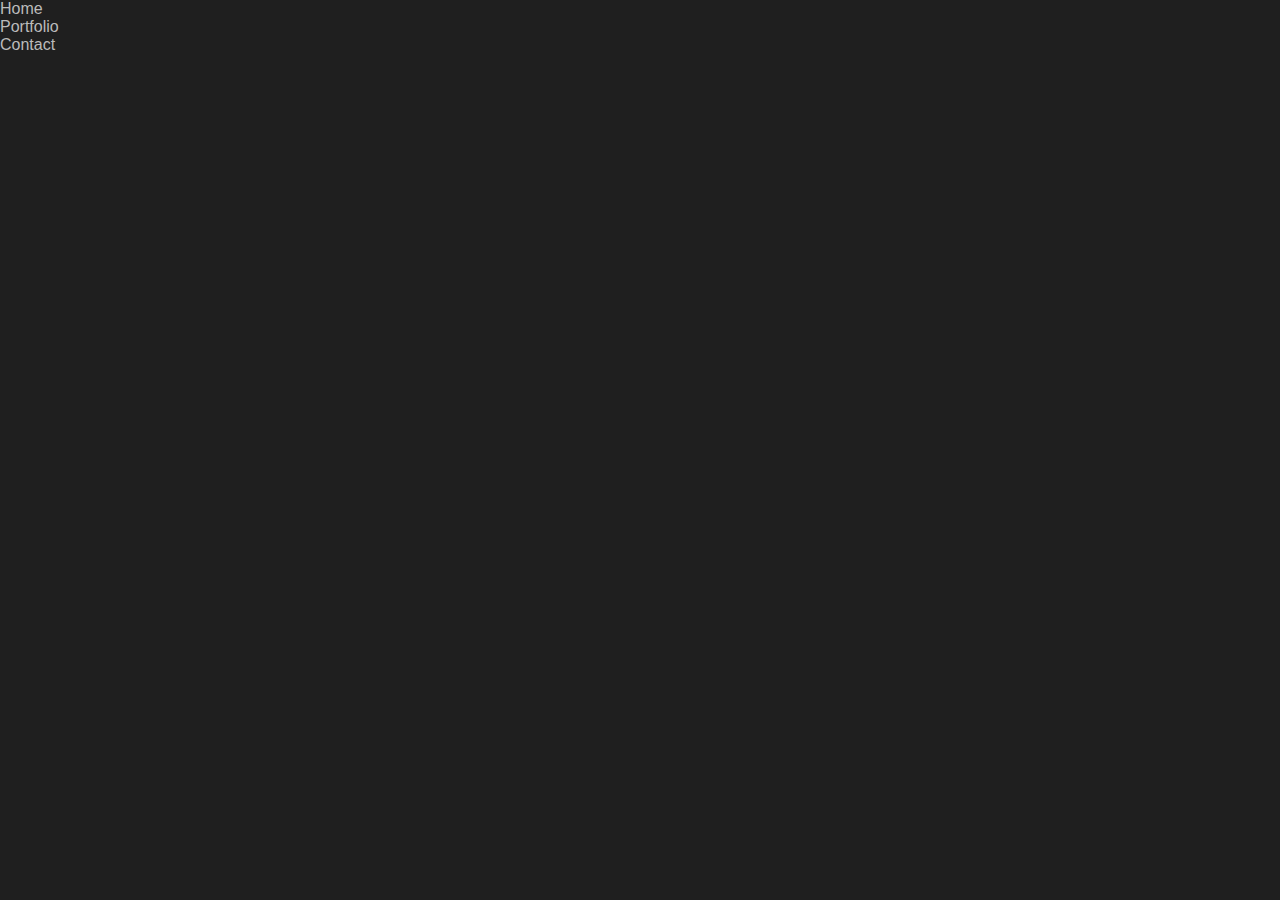
==== source/index.html @ 6b600943 "Initial app setup" ====
<!doctype html>
<html lang="en">
	<head>
		<meta charset="UTF-8">
		<title>Crystal Yexley</title>
		<link rel="stylesheet" type="text/css" href="css/crystal.yexley.net.css">
	</head>
	<body>
		<section class="page" id="home">Home</section>
		<section class="page" id="portfolio">Portfolio</section>
		<section class="page" id="contact">Contact</section>
		<script src="js/lib/require-jquery.js" data-main="js/main.js"></script>
	</body>
</html>
---- source/css/crystal.yexley.net.css ----
/* normalize.css v2.0.1 | MIT License | git.io/normalize */
/* ========================================================================== HTML5 display definitions ========================================================================== */
/* Corrects `block` display not defined in IE 8/9. */
/* line 21, ../compass/sass/_normalize.scss */
article, aside, details, figcaption, figure, footer, header, hgroup, nav, section, summary { display: block; }

/* Corrects `inline-block` display not defined in IE 8/9. */
/* line 31, ../compass/sass/_normalize.scss */
audio, canvas, video { display: inline-block; }

/* Prevents modern browsers from displaying `audio` without controls. Remove excess height in iOS 5 devices. */
/* line 40, ../compass/sass/_normalize.scss */
audio:not([controls]) { display: none; height: 0; }

/* Addresses styling for `hidden` attribute not present in IE 8/9. */
/* line 49, ../compass/sass/_normalize.scss */
[hidden] { display: none; }

/* ========================================================================== Base ========================================================================== */
/* 1. Sets default font family to sans-serif. 2. Prevents iOS text size adjust after orientation change, without disabling user zoom. */
/* line 63, ../compass/sass/_normalize.scss */
html { font-family: sans-serif; /* 1 */ -webkit-text-size-adjust: 100%; /* 2 */ -ms-text-size-adjust: 100%; /* 2 */ }

/* Removes default margin. */
/* line 73, ../compass/sass/_normalize.scss */
body { margin: 0; }

/* ========================================================================== Links ========================================================================== */
/* Addresses `outline` inconsistency between Chrome and other browsers. */
/* line 85, ../compass/sass/_normalize.scss */
a:focus { outline: thin dotted; }

/* Improves readability when focused and also mouse hovered in all browsers. */
/* line 94, ../compass/sass/_normalize.scss */
a:active, a:hover { outline: 0; }

/* ========================================================================== Typography ========================================================================== */
/* Addresses `h1` font sizes within `section` and `article` in Firefox 4+, Safari 5, and Chrome. */
/* line 107, ../compass/sass/_normalize.scss */
h1 { font-size: 2em; }

/* Addresses styling not present in IE 8/9, Safari 5, and Chrome. */
/* line 115, ../compass/sass/_normalize.scss */
abbr[title] { border-bottom: 1px dotted; }

/* Addresses style set to `bolder` in Firefox 4+, Safari 5, and Chrome. */
/* line 124, ../compass/sass/_normalize.scss */
b, strong { font-weight: bold; }

/* Addresses styling not present in Safari 5 and Chrome. */
/* line 132, ../compass/sass/_normalize.scss */
dfn { font-style: italic; }

/* Addresses styling not present in IE 8/9. */
/* line 140, ../compass/sass/_normalize.scss */
mark { background: #ff0; color: #000; }

/* Corrects font family set oddly in Safari 5 and Chrome. */
/* line 153, ../compass/sass/_normalize.scss */
code, kbd, pre, samp { font-family: monospace, serif; font-size: 1em; }

/* Improves readability of pre-formatted text in all browsers. */
/* line 162, ../compass/sass/_normalize.scss */
pre { white-space: pre; white-space: pre-wrap; word-wrap: break-word; }

/* Sets consistent quote types. */
/* line 172, ../compass/sass/_normalize.scss */
q { quotes: "\201C" "\201D" "\2018" "\2019"; }

/* Addresses inconsistent and variable font size in all browsers. */
/* line 180, ../compass/sass/_normalize.scss */
small { font-size: 80%; }

/* Prevents `sub` and `sup` affecting `line-height` in all browsers. */
/* line 189, ../compass/sass/_normalize.scss */
sub, sup { font-size: 75%; line-height: 0; position: relative; vertical-align: baseline; }

/* line 196, ../compass/sass/_normalize.scss */
sup { top: -0.5em; }

/* line 200, ../compass/sass/_normalize.scss */
sub { bottom: -0.25em; }

/* ========================================================================== Embedded content ========================================================================== */
/* Removes border when inside `a` element in IE 8/9. */
/* line 212, ../compass/sass/_normalize.scss */
img { border: 0; }

/* Corrects overflow displayed oddly in IE 9. */
/* line 220, ../compass/sass/_normalize.scss */
svg:not(:root) { overflow: hidden; }

/* ========================================================================== Figures ========================================================================== */
/* Addresses margin not present in IE 8/9 and Safari 5. */
/* line 232, ../compass/sass/_normalize.scss */
figure { margin: 0; }

/* ========================================================================== Forms ========================================================================== */
/* Define consistent border, margin, and padding. */
/* line 244, ../compass/sass/_normalize.scss */
fieldset { border: 1px solid #c0c0c0; margin: 0 2px; padding: 0.35em 0.625em 0.75em; }

/* 1. Corrects color not being inherited in IE 8/9. 2. Remove padding so people aren't caught out if they zero out fieldsets. */
/* line 255, ../compass/sass/_normalize.scss */
legend { border: 0; /* 1 */ padding: 0; /* 2 */ }

/* 1. Corrects font family not being inherited in all browsers. 2. Corrects font size not being inherited in all browsers. 3. Addresses margins set differently in Firefox 4+, Safari 5, and Chrome */
/* line 269, ../compass/sass/_normalize.scss */
button, input, select, textarea { font-family: inherit; /* 1 */ font-size: 100%; /* 2 */ margin: 0; /* 3 */ }

/* Addresses Firefox 4+ setting `line-height` on `input` using `!important` in the UA stylesheet. */
/* line 281, ../compass/sass/_normalize.scss */
button, input { line-height: normal; }

/* 1. Avoid the WebKit bug in Android 4.0.* where (2) destroys native `audio` and `video` controls. 2. Corrects inability to style clickable `input` types in iOS. 3. Improves usability and consistency of cursor style between image-type `input` and others. */
/* line 296, ../compass/sass/_normalize.scss */
button, html input[type="button"], input[type="reset"], input[type="submit"] { -webkit-appearance: button; /* 2 */ cursor: pointer; /* 3 */ }

/* Re-set default cursor for disabled elements. */
/* line 306, ../compass/sass/_normalize.scss */
button[disabled], input[disabled] { cursor: default; }

/* 1. Addresses box sizing set to `content-box` in IE 8/9. 2. Removes excess padding in IE 8/9. */
/* line 316, ../compass/sass/_normalize.scss */
input[type="checkbox"], input[type="radio"] { box-sizing: border-box; /* 1 */ padding: 0; /* 2 */ }

/* 1. Addresses `appearance` set to `searchfield` in Safari 5 and Chrome. 2. Addresses `box-sizing` set to `border-box` in Safari 5 and Chrome (include `-moz` to future-proof). */
/* line 327, ../compass/sass/_normalize.scss */
input[type="search"] { -webkit-appearance: textfield; /* 1 */ -moz-box-sizing: content-box; -webkit-box-sizing: content-box; /* 2 */ box-sizing: content-box; }

/* Removes inner padding and search cancel button in Safari 5 and Chrome on OS X. */
/* line 340, ../compass/sass/_normalize.scss */
input[type="search"]::-webkit-search-cancel-button, input[type="search"]::-webkit-search-decoration { -webkit-appearance: none; }

/* Removes inner padding and border in Firefox 4+. */
/* line 349, ../compass/sass/_normalize.scss */
button::-moz-focus-inner, input::-moz-focus-inner { border: 0; padding: 0; }

/* 1. Removes default vertical scrollbar in IE 8/9. 2. Improves readability and alignment in all browsers. */
/* line 359, ../compass/sass/_normalize.scss */
textarea { overflow: auto; /* 1 */ vertical-align: top; /* 2 */ }

/* ========================================================================== Tables ========================================================================== */
/* Remove most spacing between table cells. */
/* line 372, ../compass/sass/_normalize.scss */
table { border-collapse: collapse; border-spacing: 0; }

/* line 42, ../compass/sass/_grid.scss */
body { width: 100%; *zoom: 1; }
/* line 28, ../compass/sass/_grid.scss */
body:before, body:after { content: ""; display: table; }
/* line 32, ../compass/sass/_grid.scss */
body:after { clear: both; }

/* line 11, ../compass/sass/crystal.yexley.net.scss */
* { font-weight: 100; position: relative; -webkit-box-sizing: border-box; -moz-box-sizing: border-box; box-sizing: border-box; }

/* line 18, ../compass/sass/crystal.yexley.net.scss */
body { background: #1f1f1f; color: #bbbbbb; font-family: "Ubuntu", "HelveticaNeue-Light", "Helvetica Neue Light", "Helvetica Neue", "Segoe UI", Tahoma, Arial, Helvetica, Sans-Serif; }

/* line 24, ../compass/sass/crystal.yexley.net.scss */
a, a:link { color: #00b7ff; }
/* line 27, ../compass/sass/crystal.yexley.net.scss */
a:hover, a:link:hover { color: #eeeeee; }
/* line 31, ../compass/sass/crystal.yexley.net.scss */
a:visited, a:link:visited { color: #0092cc; }

/* line 36, ../compass/sass/crystal.yexley.net.scss */
h1, h2, h3, h4, h5, h6 { font-weight: 100; }

/* line 40, ../compass/sass/crystal.yexley.net.scss */
::-webkit-input-placeholder { color: #3b3b3b; }

/* line 41, ../compass/sass/crystal.yexley.net.scss */
::-moz-placeholder { color: #3b3b3b; }

/* line 42, ../compass/sass/crystal.yexley.net.scss */
:-ms-input-placeholder { color: #3b3b3b; }

/* line 43, ../compass/sass/crystal.yexley.net.scss */
input:-moz-placeholder { color: #3b3b3b; }

/* line 45, ../compass/sass/crystal.yexley.net.scss */
ul.no-bullets { list-style-type: none; margin: 0; padding: 0; }

/* line 51, ../compass/sass/crystal.yexley.net.scss */
header#top { margin: 0 0 10px 0; padding: 3px 20px; background-image: -webkit-gradient(linear, 50% 0%, 50% 100%, color-stop(0%, #383838), color-stop(100%, #050505)); background-image: -webkit-linear-gradient(#383838, #050505); background-image: -moz-linear-gradient(#383838, #050505); background-image: -o-linear-gradient(#383838, #050505); background-image: linear-gradient(#383838, #050505); }
/* line 57, ../compass/sass/crystal.yexley.net.scss */
header#top a#header-home-link { color: #888; }
/* line 61, ../compass/sass/crystal.yexley.net.scss */
header#top h1#title { display: inline-block; margin: 0; }

/* line 67, ../compass/sass/crystal.yexley.net.scss */
#main-content { display: inline; float: left; width: 97.91667%; margin: 0 1.04167%; }

/* line 71, ../compass/sass/crystal.yexley.net.scss */
#home-options { padding: 10% 0; }
/* line 74, ../compass/sass/crystal.yexley.net.scss */
#home-options li { padding: 0.15em 5%; text-align: center; }
/* line 79, ../compass/sass/crystal.yexley.net.scss */
#home-options a.button { color: #050505; display: block; font-size: 1.75em; font-weight: 200; margin: 20px auto 50px auto; padding: 15px 0; text-align: center; text-decoration: none; background-image: -webkit-gradient(linear, 50% 0%, 50% 100%, color-stop(0%, #4dcdff), color-stop(100%, #0080b3)); background-image: -webkit-linear-gradient(#4dcdff, #0080b3); background-image: -moz-linear-gradient(#4dcdff, #0080b3); background-image: -o-linear-gradient(#4dcdff, #0080b3); background-image: linear-gradient(#4dcdff, #0080b3); -webkit-border-radius: 7px; -moz-border-radius: 7px; -ms-border-radius: 7px; -o-border-radius: 7px; border-radius: 7px; -webkit-box-shadow: 2px 3px 10px 1px black; -moz-box-shadow: 2px 3px 10px 1px black; box-shadow: 2px 3px 10px 1px black; text-shadow: 1px 1px 2px rgba(5, 5, 5, 0.5); }
/* line 94, ../compass/sass/crystal.yexley.net.scss */
#home-options a.button:hover { background-image: -webkit-gradient(linear, 50% 0%, 50% 100%, color-stop(0%, #0080b3), color-stop(100%, #4dcdff)); background-image: -webkit-linear-gradient(#0080b3, #4dcdff); background-image: -moz-linear-gradient(#0080b3, #4dcdff); background-image: -o-linear-gradient(#0080b3, #4dcdff); background-image: linear-gradient(#0080b3, #4dcdff); }

/* line 100, ../compass/sass/crystal.yexley.net.scss */
#login-view, #request-access-view { margin: 3%; -webkit-border-radius: 10px; -moz-border-radius: 10px; -ms-border-radius: 10px; -o-border-radius: 10px; border-radius: 10px; background-image: -webkit-gradient(linear, 50% 0%, 50% 100%, color-stop(0%, #454545), color-stop(100%, #383838)); background-image: -webkit-linear-gradient(#454545, #383838); background-image: -moz-linear-gradient(#454545, #383838); background-image: -o-linear-gradient(#454545, #383838); background-image: linear-gradient(#454545, #383838); -webkit-box-shadow: 2px 3px 10px 1px rgba(0, 0, 0, 0.75); -moz-box-shadow: 2px 3px 10px 1px rgba(0, 0, 0, 0.75); box-shadow: 2px 3px 10px 1px rgba(0, 0, 0, 0.75); }
/* line 107, ../compass/sass/crystal.yexley.net.scss */
#login-view header, #login-view footer, #request-access-view header, #request-access-view footer { padding: 10px 20px; }
/* line 111, ../compass/sass/crystal.yexley.net.scss */
#login-view section, #request-access-view section { padding: 20px; }
/* line 115, ../compass/sass/crystal.yexley.net.scss */
#login-view header, #request-access-view header { background-image: -webkit-gradient(linear, 50% 0%, 50% 100%, color-stop(0%, #383838), color-stop(100%, #2b2b2b)); background-image: -webkit-linear-gradient(#383838, #2b2b2b); background-image: -moz-linear-gradient(#383838, #2b2b2b); background-image: -o-linear-gradient(#383838, #2b2b2b); background-image: linear-gradient(#383838, #2b2b2b); -webkit-border-radius: 10px 10px 0 0; -moz-border-radius: 10px 10px 0 0; -ms-border-radius: 10px 10px 0 0; -o-border-radius: 10px 10px 0 0; border-radius: 10px 10px 0 0; }
/* line 119, ../compass/sass/crystal.yexley.net.scss */
#login-view header h2, #request-access-view header h2 { margin: 0; text-shadow: 2px 2px 3px rgba(5, 5, 5, 0.85); }
/* line 126, ../compass/sass/crystal.yexley.net.scss */
#login-view li, #request-access-view li { margin: 0 0 0.75em 0; }
/* line 130, ../compass/sass/crystal.yexley.net.scss */
#login-view label, #request-access-view label { display: block; text-shadow: 1px 1px 2px rgba(5, 5, 5, 0.5); }
/* line 136, ../compass/sass/crystal.yexley.net.scss */
#login-view input[type="text"], #login-view input[type="password"], #login-view input[type="email"], #request-access-view input[type="text"], #request-access-view input[type="password"], #request-access-view input[type="email"] { background: #141414; border: none; color: #858585; padding: 0.2em 0.5em 0.25em 0.4em; width: 93%; -webkit-border-radius: 5px; -moz-border-radius: 5px; -ms-border-radius: 5px; -o-border-radius: 5px; border-radius: 5px; }
/* line 146, ../compass/sass/crystal.yexley.net.scss */
#login-view footer, #request-access-view footer { *zoom: 1; background-image: -webkit-gradient(linear, 50% 0%, 50% 100%, color-stop(0%, #2b2b2b), color-stop(100%, #383838)); background-image: -webkit-linear-gradient(#2b2b2b, #383838); background-image: -moz-linear-gradient(#2b2b2b, #383838); background-image: -o-linear-gradient(#2b2b2b, #383838); background-image: linear-gradient(#2b2b2b, #383838); -webkit-border-radius: 0 0 10px 10px; -moz-border-radius: 0 0 10px 10px; -ms-border-radius: 0 0 10px 10px; -o-border-radius: 0 0 10px 10px; border-radius: 0 0 10px 10px; }
/* line 147, ../compass/sass/crystal.yexley.net.scss */
#login-view footer *, #request-access-view footer * { float: right; }
/* line 28, ../compass/sass/_grid.scss */
#login-view footer:before, #login-view footer:after, #request-access-view footer:before, #request-access-view footer:after { content: ""; display: table; }
/* line 32, ../compass/sass/_grid.scss */
#login-view footer:after, #request-access-view footer:after { clear: both; }
/* line 155, ../compass/sass/crystal.yexley.net.scss */
#login-view footer input[type="button"], #request-access-view footer input[type="button"] { border: none; color: #bbbbbb; height: 32px; padding: 0 20px; background-image: -webkit-gradient(linear, 50% 0%, 50% 100%, color-stop(0%, #242424), color-stop(100%, #050505)); background-image: -webkit-linear-gradient(#242424, #050505); background-image: -moz-linear-gradient(#242424, #050505); background-image: -o-linear-gradient(#242424, #050505); background-image: linear-gradient(#242424, #050505); -webkit-border-radius: 16px; -moz-border-radius: 16px; -ms-border-radius: 16px; -o-border-radius: 16px; border-radius: 16px; }
/* line 164, ../compass/sass/crystal.yexley.net.scss */
#login-view footer input[type="button"]:hover, #request-access-view footer input[type="button"]:hover { background-image: -webkit-gradient(linear, 50% 0%, 50% 100%, color-stop(0%, #050505), color-stop(100%, #242424)); background-image: -webkit-linear-gradient(#050505, #242424); background-image: -moz-linear-gradient(#050505, #242424); background-image: -o-linear-gradient(#050505, #242424); background-image: linear-gradient(#050505, #242424); }

@media (min-width: 768px) { /* line 172, ../compass/sass/crystal.yexley.net.scss */
  header#top { margin: 0 0 20px 0; }
  /* line 176, ../compass/sass/crystal.yexley.net.scss */
  #home-options { display: inline; float: left; width: 31.25%; margin: 0 1.04167%; margin-left: 34.375%; }
  /* line 180, ../compass/sass/crystal.yexley.net.scss */
  #home-options a.button { width: 80%; }
  /* line 185, ../compass/sass/crystal.yexley.net.scss */
  #login-view, #request-access-view { display: inline; float: left; width: 31.25%; margin: 0 1.04167%; margin-left: 34.375%; margin-top: 15%; }
  /* line 191, ../compass/sass/crystal.yexley.net.scss */
  #login-view li, #request-access-view li { *zoom: 1; }
  /* line 28, ../compass/sass/_grid.scss */
  #login-view li:before, #login-view li:after, #request-access-view li:before, #request-access-view li:after { content: ""; display: table; }
  /* line 32, ../compass/sass/_grid.scss */
  #login-view li:after, #request-access-view li:after { clear: both; }
  /* line 195, ../compass/sass/crystal.yexley.net.scss */
  #login-view label, #request-access-view label { float: left; width: 35%; }
  /* line 200, ../compass/sass/crystal.yexley.net.scss */
  #login-view input[type="text"], #login-view input[type="password"], #login-view input[type="email"], #request-access-view input[type="text"], #request-access-view input[type="password"], #request-access-view input[type="email"] { float: left; margin: 0 0 0 1%; max-width: 55%; } }
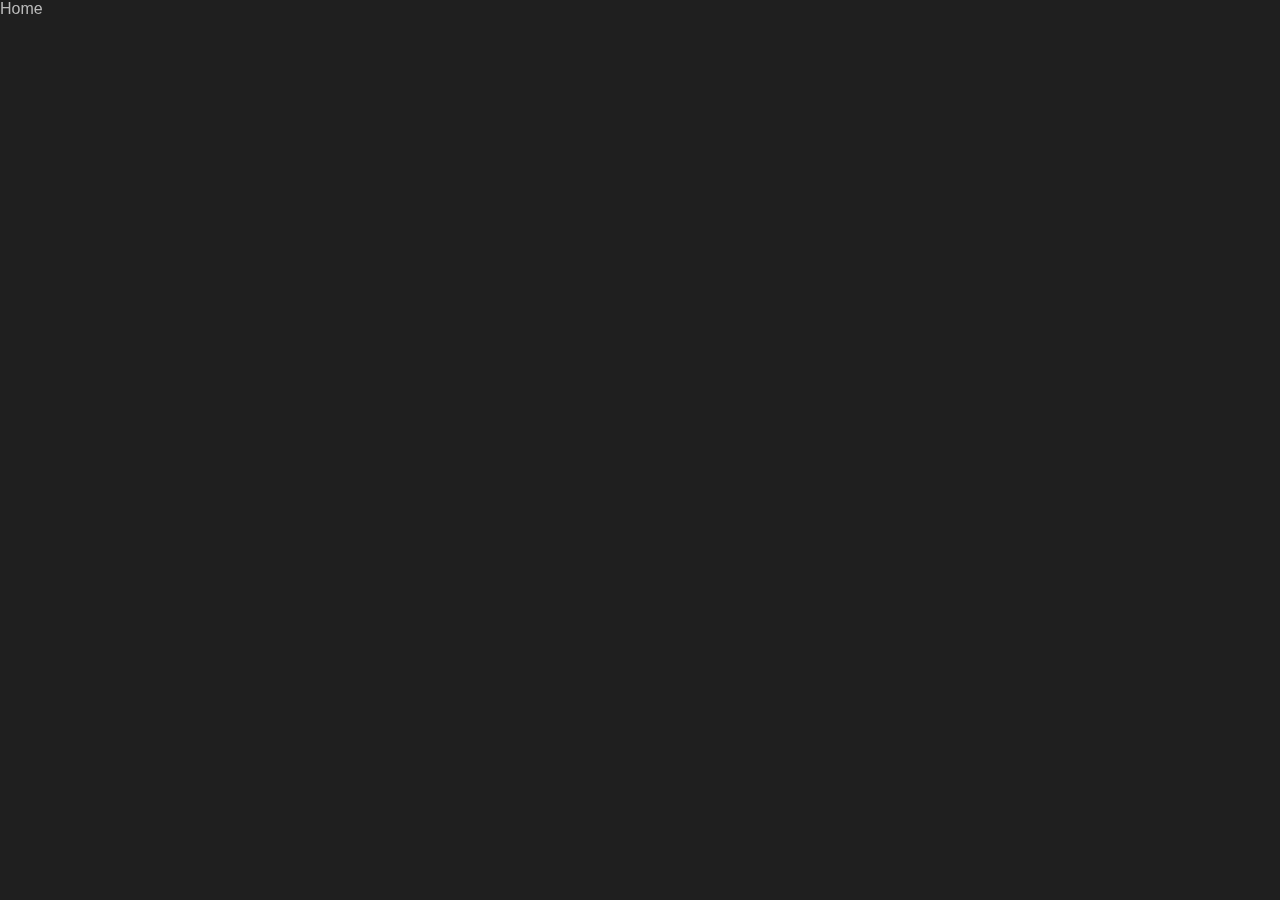
==== commit d1b6ce95: "Creating and adding an app view with a swipe control for navigation" ====
--- a/source/index.html
+++ b/source/index.html
@@ -6,9 +6,6 @@
 		<link rel="stylesheet" type="text/css" href="css/crystal.yexley.net.css">
 	</head>
 	<body>
-		<section class="page" id="home">Home</section>
-		<section class="page" id="portfolio">Portfolio</section>
-		<section class="page" id="contact">Contact</section>
 		<script src="js/lib/require-jquery.js" data-main="js/main.js"></script>
 	</body>
 </html>
--- a/source/css/crystal.yexley.net.css
+++ b/source/css/crystal.yexley.net.css
@@ -194,58 +194,114 @@
 #main-content { display: inline; float: left; width: 97.91667%; margin: 0 1.04167%; }
 
 /* line 71, ../compass/sass/crystal.yexley.net.scss */
-#home-options { padding: 10% 0; }
-/* line 74, ../compass/sass/crystal.yexley.net.scss */
-#home-options li { padding: 0.15em 5%; text-align: center; }
-/* line 79, ../compass/sass/crystal.yexley.net.scss */
-#home-options a.button { color: #050505; display: block; font-size: 1.75em; font-weight: 200; margin: 20px auto 50px auto; padding: 15px 0; text-align: center; text-decoration: none; background-image: -webkit-gradient(linear, 50% 0%, 50% 100%, color-stop(0%, #4dcdff), color-stop(100%, #0080b3)); background-image: -webkit-linear-gradient(#4dcdff, #0080b3); background-image: -moz-linear-gradient(#4dcdff, #0080b3); background-image: -o-linear-gradient(#4dcdff, #0080b3); background-image: linear-gradient(#4dcdff, #0080b3); -webkit-border-radius: 7px; -moz-border-radius: 7px; -ms-border-radius: 7px; -o-border-radius: 7px; border-radius: 7px; -webkit-box-shadow: 2px 3px 10px 1px black; -moz-box-shadow: 2px 3px 10px 1px black; box-shadow: 2px 3px 10px 1px black; text-shadow: 1px 1px 2px rgba(5, 5, 5, 0.5); }
-/* line 94, ../compass/sass/crystal.yexley.net.scss */
-#home-options a.button:hover { background-image: -webkit-gradient(linear, 50% 0%, 50% 100%, color-stop(0%, #0080b3), color-stop(100%, #4dcdff)); background-image: -webkit-linear-gradient(#0080b3, #4dcdff); background-image: -moz-linear-gradient(#0080b3, #4dcdff); background-image: -o-linear-gradient(#0080b3, #4dcdff); background-image: linear-gradient(#0080b3, #4dcdff); }
-
-/* line 100, ../compass/sass/crystal.yexley.net.scss */
-#login-view, #request-access-view { margin: 3%; -webkit-border-radius: 10px; -moz-border-radius: 10px; -ms-border-radius: 10px; -o-border-radius: 10px; border-radius: 10px; background-image: -webkit-gradient(linear, 50% 0%, 50% 100%, color-stop(0%, #454545), color-stop(100%, #383838)); background-image: -webkit-linear-gradient(#454545, #383838); background-image: -moz-linear-gradient(#454545, #383838); background-image: -o-linear-gradient(#454545, #383838); background-image: linear-gradient(#454545, #383838); -webkit-box-shadow: 2px 3px 10px 1px rgba(0, 0, 0, 0.75); -moz-box-shadow: 2px 3px 10px 1px rgba(0, 0, 0, 0.75); box-shadow: 2px 3px 10px 1px rgba(0, 0, 0, 0.75); }
-/* line 107, ../compass/sass/crystal.yexley.net.scss */
-#login-view header, #login-view footer, #request-access-view header, #request-access-view footer { padding: 10px 20px; }
-/* line 111, ../compass/sass/crystal.yexley.net.scss */
-#login-view section, #request-access-view section { padding: 20px; }
-/* line 115, ../compass/sass/crystal.yexley.net.scss */
-#login-view header, #request-access-view header { background-image: -webkit-gradient(linear, 50% 0%, 50% 100%, color-stop(0%, #383838), color-stop(100%, #2b2b2b)); background-image: -webkit-linear-gradient(#383838, #2b2b2b); background-image: -moz-linear-gradient(#383838, #2b2b2b); background-image: -o-linear-gradient(#383838, #2b2b2b); background-image: linear-gradient(#383838, #2b2b2b); -webkit-border-radius: 10px 10px 0 0; -moz-border-radius: 10px 10px 0 0; -ms-border-radius: 10px 10px 0 0; -o-border-radius: 10px 10px 0 0; border-radius: 10px 10px 0 0; }
-/* line 119, ../compass/sass/crystal.yexley.net.scss */
-#login-view header h2, #request-access-view header h2 { margin: 0; text-shadow: 2px 2px 3px rgba(5, 5, 5, 0.85); }
-/* line 126, ../compass/sass/crystal.yexley.net.scss */
-#login-view li, #request-access-view li { margin: 0 0 0.75em 0; }
-/* line 130, ../compass/sass/crystal.yexley.net.scss */
-#login-view label, #request-access-view label { display: block; text-shadow: 1px 1px 2px rgba(5, 5, 5, 0.5); }
-/* line 136, ../compass/sass/crystal.yexley.net.scss */
-#login-view input[type="text"], #login-view input[type="password"], #login-view input[type="email"], #request-access-view input[type="text"], #request-access-view input[type="password"], #request-access-view input[type="email"] { background: #141414; border: none; color: #858585; padding: 0.2em 0.5em 0.25em 0.4em; width: 93%; -webkit-border-radius: 5px; -moz-border-radius: 5px; -ms-border-radius: 5px; -o-border-radius: 5px; border-radius: 5px; }
-/* line 146, ../compass/sass/crystal.yexley.net.scss */
-#login-view footer, #request-access-view footer { *zoom: 1; background-image: -webkit-gradient(linear, 50% 0%, 50% 100%, color-stop(0%, #2b2b2b), color-stop(100%, #383838)); background-image: -webkit-linear-gradient(#2b2b2b, #383838); background-image: -moz-linear-gradient(#2b2b2b, #383838); background-image: -o-linear-gradient(#2b2b2b, #383838); background-image: linear-gradient(#2b2b2b, #383838); -webkit-border-radius: 0 0 10px 10px; -moz-border-radius: 0 0 10px 10px; -ms-border-radius: 0 0 10px 10px; -o-border-radius: 0 0 10px 10px; border-radius: 0 0 10px 10px; }
-/* line 147, ../compass/sass/crystal.yexley.net.scss */
-#login-view footer *, #request-access-view footer * { float: right; }
-/* line 28, ../compass/sass/_grid.scss */
-#login-view footer:before, #login-view footer:after, #request-access-view footer:before, #request-access-view footer:after { content: ""; display: table; }
-/* line 32, ../compass/sass/_grid.scss */
-#login-view footer:after, #request-access-view footer:after { clear: both; }
-/* line 155, ../compass/sass/crystal.yexley.net.scss */
-#login-view footer input[type="button"], #request-access-view footer input[type="button"] { border: none; color: #bbbbbb; height: 32px; padding: 0 20px; background-image: -webkit-gradient(linear, 50% 0%, 50% 100%, color-stop(0%, #242424), color-stop(100%, #050505)); background-image: -webkit-linear-gradient(#242424, #050505); background-image: -moz-linear-gradient(#242424, #050505); background-image: -o-linear-gradient(#242424, #050505); background-image: linear-gradient(#242424, #050505); -webkit-border-radius: 16px; -moz-border-radius: 16px; -ms-border-radius: 16px; -o-border-radius: 16px; border-radius: 16px; }
-/* line 164, ../compass/sass/crystal.yexley.net.scss */
-#login-view footer input[type="button"]:hover, #request-access-view footer input[type="button"]:hover { background-image: -webkit-gradient(linear, 50% 0%, 50% 100%, color-stop(0%, #050505), color-stop(100%, #242424)); background-image: -webkit-linear-gradient(#050505, #242424); background-image: -moz-linear-gradient(#050505, #242424); background-image: -o-linear-gradient(#050505, #242424); background-image: linear-gradient(#050505, #242424); }
-
-@media (min-width: 768px) { /* line 172, ../compass/sass/crystal.yexley.net.scss */
+.swipe { overflow: hidden; visibility: hidden; position: relative; }
+
+/* line 77, ../compass/sass/crystal.yexley.net.scss */
+.swipe-wrap { overflow: hidden; position: relative; }
+/* line 81, ../compass/sass/crystal.yexley.net.scss */
+.swipe-wrap > div, .swipe-wrap > section { float: left; width: 100%; position: relative; }
+
+/*
+#home-options {
+	padding: 10% 0;
+
+	li {
+		padding: 0.15em 5%;
+		text-align: center;
+	}
+
+	a.button {
+		color: $base-color;
+		display: block;
+		font-size: 1.75em;
+		font-weight: 200;
+		margin: 20px auto 50px auto;
+		padding: 15px 0;
+		text-align: center;
+		text-decoration: none;
+
+		@include background-image(linear-gradient(adjust-lightness($link-color, 15%), adjust-lightness($link-color, -15%)));
+		@include border-radius(7px);
+		@include box-shadow(2px 3px 10px 1px rgba(0, 0, 0, 1)); // drop shadow
+		@include text-shadow(1px 1px 2px rgba($base-color, 0.5));
+
+		&:hover {
+			@include background-image(linear-gradient(adjust-lightness($link-color, -15%), adjust-lightness($link-color, 15%)));
+		}
+	}
+}
+
+#login-view, #request-access-view {
+	margin: 3%;
+
+	@include border-radius(10px);
+	@include background-image(linear-gradient(adjust-lightness($base-color, 25%), adjust-lightness($base-color, 20%)));
+	@include box-shadow(2px 3px 10px 1px rgba(0, 0, 0, 0.75)); // drop shadow
+
+	header, footer {
+		padding: 10px 20px;
+	}
+
+	section {
+		padding: 20px;
+	}
+
+	header {
+		@include background-image(linear-gradient(adjust-lightness($base-color, 20%), adjust-lightness($base-color, 15%)));
+		@include border-radius(10px 10px 0 0);
+
+		h2 {
+			margin: 0;
+
+			@include text-shadow(2px 2px 3px rgba($base-color, 0.85));
+		}
+	}
+
+	li {
+		margin: 0 0 0.75em 0;
+	}
+
+	label {
+		display: block;
+
+		@include text-shadow(1px 1px 2px rgba($base-color, 0.5));
+	}
+
+	input[type="text"], input[type="password"], input[type="email"] {
+		background: adjust-lightness($base-color, 6%);
+		border: none;
+		color: adjust-lightness($base-color, 50%);
+		padding: 0.2em 0.5em 0.25em 0.4em;
+		width: 93%;
+
+		@include border-radius(5px);
+	}
+
+	footer {
+		* {
+			float: right;
+		}
+
+		@include clearfix;
+		@include background-image(linear-gradient(adjust-lightness($base-color, 15%), adjust-lightness($base-color, 20%)));
+		@include border-radius(0 0 10px 10px);
+
+		input[type="button"] {
+			border: none;
+			color: $base-font-color;
+			height: 32px;
+			padding: 0 20px;
+
+			@include background-image(linear-gradient(adjust-lightness($base-color, 12%), $base-color));
+			@include border-radius(16px);
+
+			&:hover {
+				@include background-image(linear-gradient($base-color, adjust-lightness($base-color, 12%)));
+			}
+		}
+	}
+}
+*/
+@media (min-width: 768px) { /* line 191, ../compass/sass/crystal.yexley.net.scss */
   header#top { margin: 0 0 20px 0; }
-  /* line 176, ../compass/sass/crystal.yexley.net.scss */
-  #home-options { display: inline; float: left; width: 31.25%; margin: 0 1.04167%; margin-left: 34.375%; }
-  /* line 180, ../compass/sass/crystal.yexley.net.scss */
-  #home-options a.button { width: 80%; }
-  /* line 185, ../compass/sass/crystal.yexley.net.scss */
-  #login-view, #request-access-view { display: inline; float: left; width: 31.25%; margin: 0 1.04167%; margin-left: 34.375%; margin-top: 15%; }
-  /* line 191, ../compass/sass/crystal.yexley.net.scss */
-  #login-view li, #request-access-view li { *zoom: 1; }
-  /* line 28, ../compass/sass/_grid.scss */
-  #login-view li:before, #login-view li:after, #request-access-view li:before, #request-access-view li:after { content: ""; display: table; }
-  /* line 32, ../compass/sass/_grid.scss */
-  #login-view li:after, #request-access-view li:after { clear: both; }
-  /* line 195, ../compass/sass/crystal.yexley.net.scss */
-  #login-view label, #request-access-view label { float: left; width: 35%; }
-  /* line 200, ../compass/sass/crystal.yexley.net.scss */
-  #login-view input[type="text"], #login-view input[type="password"], #login-view input[type="email"], #request-access-view input[type="text"], #request-access-view input[type="password"], #request-access-view input[type="email"] { float: left; margin: 0 0 0 1%; max-width: 55%; } }
+  /* 	#home-options { 		@include column(4); 		@include push(4);  		a.button { 			width: 80%; 		} 	}  	#login-view, #request-access-view { 		@include column(4); 		@include push(4);  		margin-top: 15%;  		li { 			@include clearfix; 		}  		label { 			float: left; 			width: 35%; 		}  		input[type="text"], input[type="password"], input[type="email"] { 			float: left; 			margin: 0 0 0 1%; 			max-width: 55%; 		} 	} */ }
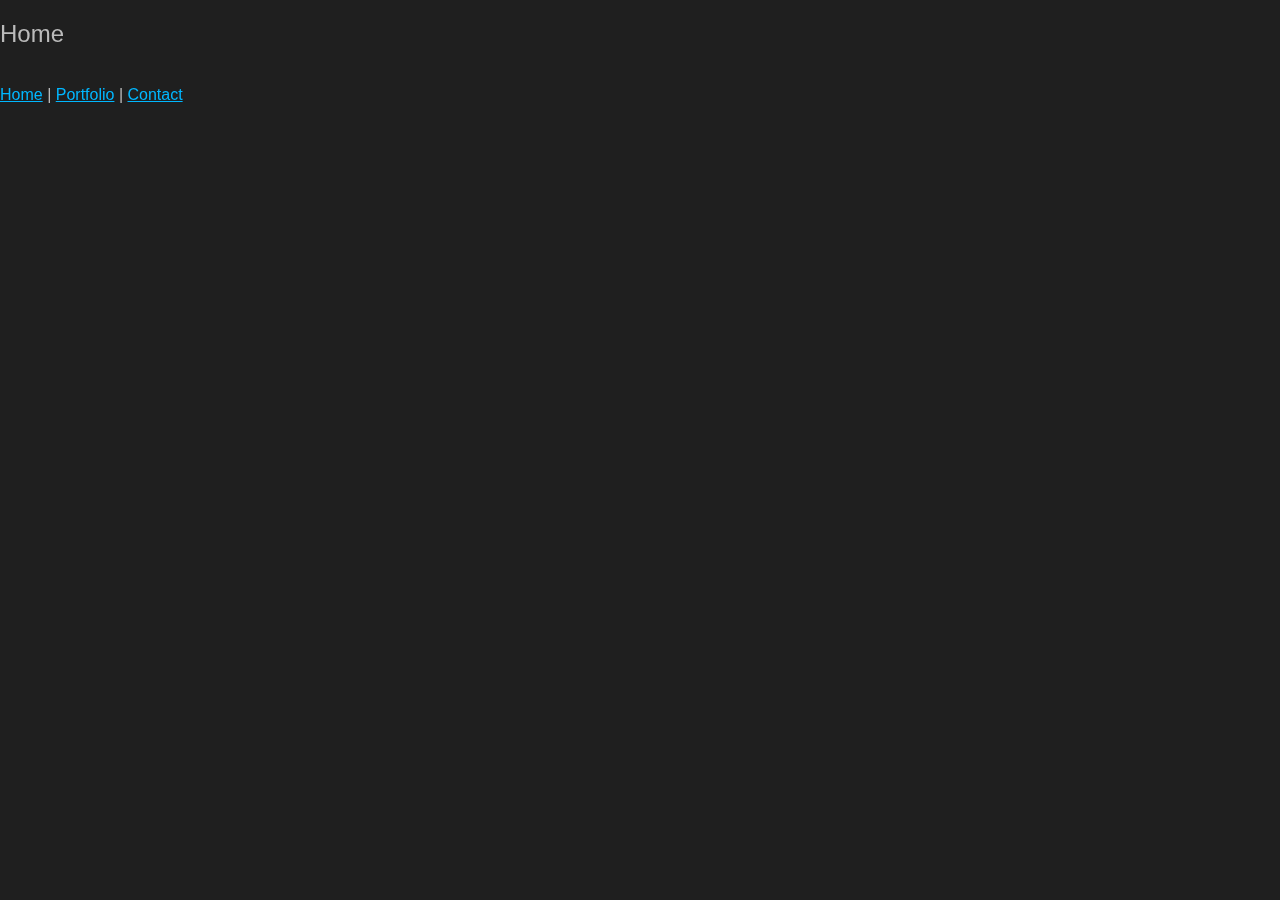
==== commit 1ee1e2ed: "URL hash updating now works both with links and mobile device swiping" ====
--- a/source/index.html
+++ b/source/index.html
@@ -2,6 +2,7 @@
 <html lang="en">
 	<head>
 		<meta charset="UTF-8">
+		<meta http-equiv="X-UA-Compatible" content="IE=edge,chrome=1">
 		<title>Crystal Yexley</title>
 		<link rel="stylesheet" type="text/css" href="css/crystal.yexley.net.css">
 	</head>
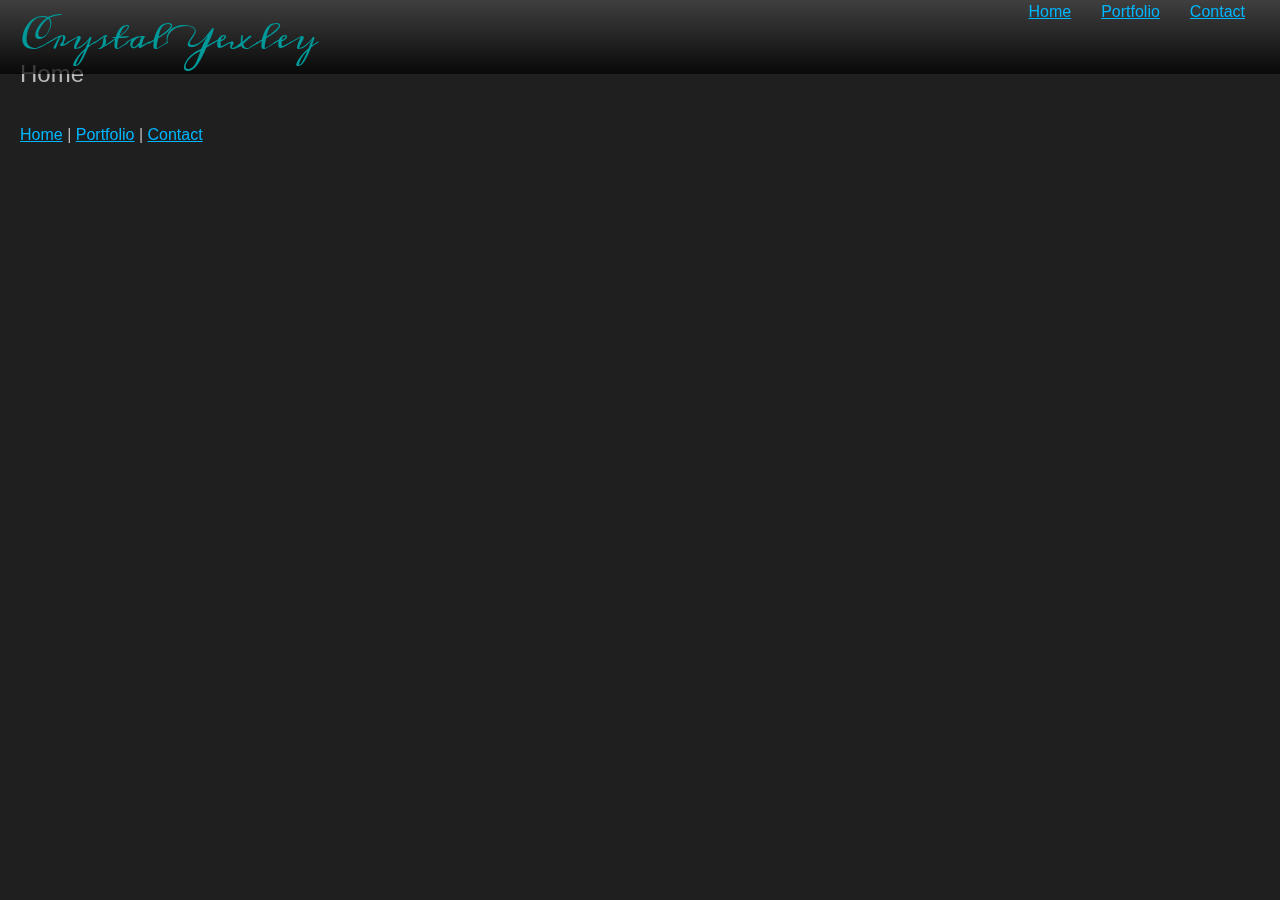
==== commit 66417652: "Little bit of style tweaking" ====
--- a/source/index.html
+++ b/source/index.html
@@ -4,6 +4,7 @@
 		<meta charset="UTF-8">
 		<meta http-equiv="X-UA-Compatible" content="IE=edge,chrome=1">
 		<title>Crystal Yexley</title>
+		<!-- <link rel="stylesheet" type="text/css" href="http://fonts.googleapis.com/css?family=Meddon"> -->
 		<link rel="stylesheet" type="text/css" href="css/crystal.yexley.net.css">
 	</head>
 	<body>
--- a/source/css/crystal.yexley.net.css
+++ b/source/css/crystal.yexley.net.css
@@ -1,3 +1,4 @@
+@import url("http://fonts.googleapis.com/css?family=Meddon");
 /* normalize.css v2.0.1 | MIT License | git.io/normalize */
 /* ========================================================================== HTML5 display definitions ========================================================================== */
 /* Corrects `block` display not defined in IE 8/9. */
@@ -152,53 +153,68 @@
 /* line 32, ../compass/sass/_grid.scss */
 body:after { clear: both; }
 
-/* line 11, ../compass/sass/crystal.yexley.net.scss */
+/* line 13, ../compass/sass/crystal.yexley.net.scss */
 * { font-weight: 100; position: relative; -webkit-box-sizing: border-box; -moz-box-sizing: border-box; box-sizing: border-box; }
 
-/* line 18, ../compass/sass/crystal.yexley.net.scss */
+/* line 20, ../compass/sass/crystal.yexley.net.scss */
 body { background: #1f1f1f; color: #bbbbbb; font-family: "Ubuntu", "HelveticaNeue-Light", "Helvetica Neue Light", "Helvetica Neue", "Segoe UI", Tahoma, Arial, Helvetica, Sans-Serif; }
 
-/* line 24, ../compass/sass/crystal.yexley.net.scss */
+/* line 26, ../compass/sass/crystal.yexley.net.scss */
 a, a:link { color: #00b7ff; }
-/* line 27, ../compass/sass/crystal.yexley.net.scss */
+/* line 29, ../compass/sass/crystal.yexley.net.scss */
 a:hover, a:link:hover { color: #eeeeee; }
-/* line 31, ../compass/sass/crystal.yexley.net.scss */
+/* line 33, ../compass/sass/crystal.yexley.net.scss */
 a:visited, a:link:visited { color: #0092cc; }
 
-/* line 36, ../compass/sass/crystal.yexley.net.scss */
+/* line 38, ../compass/sass/crystal.yexley.net.scss */
 h1, h2, h3, h4, h5, h6 { font-weight: 100; }
 
-/* line 40, ../compass/sass/crystal.yexley.net.scss */
+/* line 42, ../compass/sass/crystal.yexley.net.scss */
 ::-webkit-input-placeholder { color: #3b3b3b; }
 
-/* line 41, ../compass/sass/crystal.yexley.net.scss */
+/* line 43, ../compass/sass/crystal.yexley.net.scss */
 ::-moz-placeholder { color: #3b3b3b; }
 
-/* line 42, ../compass/sass/crystal.yexley.net.scss */
+/* line 44, ../compass/sass/crystal.yexley.net.scss */
 :-ms-input-placeholder { color: #3b3b3b; }
 
-/* line 43, ../compass/sass/crystal.yexley.net.scss */
+/* line 45, ../compass/sass/crystal.yexley.net.scss */
 input:-moz-placeholder { color: #3b3b3b; }
 
-/* line 45, ../compass/sass/crystal.yexley.net.scss */
+/* line 47, ../compass/sass/crystal.yexley.net.scss */
 ul.no-bullets { list-style-type: none; margin: 0; padding: 0; }
 
-/* line 51, ../compass/sass/crystal.yexley.net.scss */
-header#top { margin: 0 0 10px 0; padding: 3px 20px; background-image: -webkit-gradient(linear, 50% 0%, 50% 100%, color-stop(0%, #383838), color-stop(100%, #050505)); background-image: -webkit-linear-gradient(#383838, #050505); background-image: -moz-linear-gradient(#383838, #050505); background-image: -o-linear-gradient(#383838, #050505); background-image: linear-gradient(#383838, #050505); }
-/* line 57, ../compass/sass/crystal.yexley.net.scss */
-header#top a#header-home-link { color: #888; }
-/* line 61, ../compass/sass/crystal.yexley.net.scss */
-header#top h1#title { display: inline-block; margin: 0; }
-
-/* line 67, ../compass/sass/crystal.yexley.net.scss */
-#main-content { display: inline; float: left; width: 97.91667%; margin: 0 1.04167%; }
-
-/* line 71, ../compass/sass/crystal.yexley.net.scss */
+/* line 53, ../compass/sass/crystal.yexley.net.scss */
+nav#menubar { left: 0; padding: 3px 20px; position: absolute; top: 0; width: 100%; z-index: 2; background-image: -webkit-gradient(linear, 50% 0%, 50% 100%, color-stop(0%, rgba(77, 77, 77, 0.7)), color-stop(100%, rgba(0, 0, 0, 0.7))); background-image: -webkit-linear-gradient(rgba(77, 77, 77, 0.7), rgba(0, 0, 0, 0.7)); background-image: -moz-linear-gradient(rgba(77, 77, 77, 0.7), rgba(0, 0, 0, 0.7)); background-image: -o-linear-gradient(rgba(77, 77, 77, 0.7), rgba(0, 0, 0, 0.7)); background-image: linear-gradient(rgba(77, 77, 77, 0.7), rgba(0, 0, 0, 0.7)); }
+/* line 64, ../compass/sass/crystal.yexley.net.scss */
+nav#menubar a#header-home-link { font-family: Meddon, sans-serif; color: #099; }
+/* line 69, ../compass/sass/crystal.yexley.net.scss */
+nav#menubar h1#title { display: inline-block; margin: 0; }
+/* line 74, ../compass/sass/crystal.yexley.net.scss */
+nav#menubar ul { float: right; list-style-type: none; margin: 0; padding: 0; }
+/* line 80, ../compass/sass/crystal.yexley.net.scss */
+nav#menubar ul li { float: left; }
+/* line 83, ../compass/sass/crystal.yexley.net.scss */
+nav#menubar ul li a { margin: auto 0; padding: 0 15px; }
+
+/* line 91, ../compass/sass/crystal.yexley.net.scss */
+.page { padding: 40px 20px; }
+
+/* line 96, ../compass/sass/crystal.yexley.net.scss */
+#home { background: url(http://lorempixel.com/1800/1560/nature) no-repeat center center fixed; -webkit-background-size: cover; -moz-background-size: cover; -o-background-size: cover; background-size: cover; }
+
+/* line 101, ../compass/sass/crystal.yexley.net.scss */
+#portfolio { background: #969; }
+
+/* line 105, ../compass/sass/crystal.yexley.net.scss */
+#contact { background: #099; }
+
+/* line 109, ../compass/sass/crystal.yexley.net.scss */
 .swipe { overflow: hidden; visibility: hidden; position: relative; }
 
-/* line 77, ../compass/sass/crystal.yexley.net.scss */
+/* line 115, ../compass/sass/crystal.yexley.net.scss */
 .swipe-wrap { overflow: hidden; position: relative; }
-/* line 81, ../compass/sass/crystal.yexley.net.scss */
+/* line 119, ../compass/sass/crystal.yexley.net.scss */
 .swipe-wrap > div, .swipe-wrap > section { float: left; width: 100%; position: relative; }
 
 /*
@@ -302,6 +318,6 @@
 	}
 }
 */
-@media (min-width: 768px) { /* line 191, ../compass/sass/crystal.yexley.net.scss */
+@media (min-width: 768px) { /* line 229, ../compass/sass/crystal.yexley.net.scss */
   header#top { margin: 0 0 20px 0; }
   /* 	#home-options { 		@include column(4); 		@include push(4);  		a.button { 			width: 80%; 		} 	}  	#login-view, #request-access-view { 		@include column(4); 		@include push(4);  		margin-top: 15%;  		li { 			@include clearfix; 		}  		label { 			float: left; 			width: 35%; 		}  		input[type="text"], input[type="password"], input[type="email"] { 			float: left; 			margin: 0 0 0 1%; 			max-width: 55%; 		} 	} */ }
